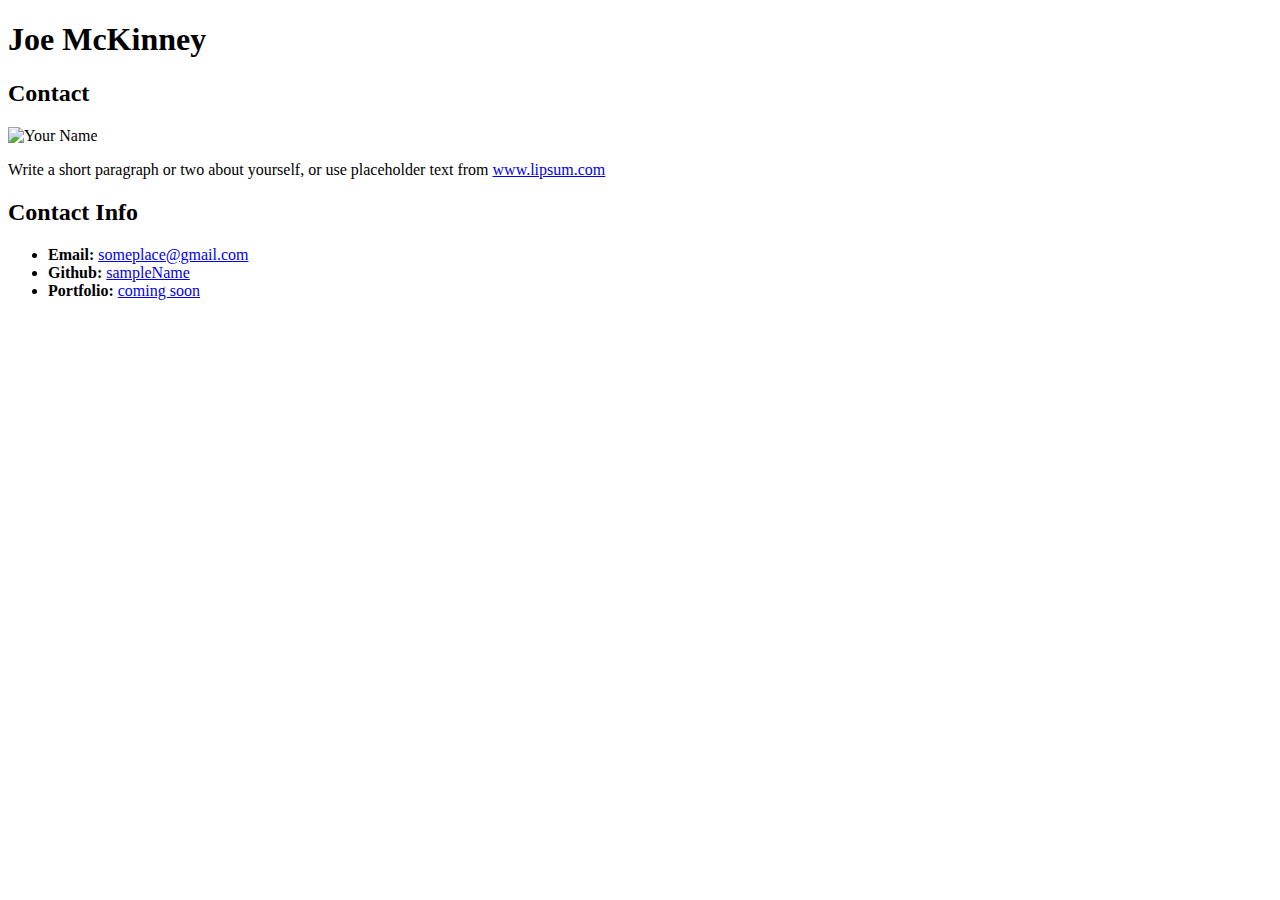
==== contact.html @ d0cce69b "before rapid changes" ====
<!DOCTYPE html>
<html lang="en-us">

<head>
  <meta charset="UTF-8">
  <title>Joe McKinney Contact</title>
  <link rel="stylesheet" type="text/css" href="C:\Users\Joe\Basic-Portfolio\assets\css\style.css">
</head>

<body>
  <header>
    <h1>Joe McKinney</h1>
  </header>

  <section>

    <section id="main-bio">

      <h2>Contact</h2>

      <img src="https://placehold.it/200x200" alt="Your Name" id="bio-image">

      <p>Write a short paragraph or two about yourself, or use placeholder text from <a href="http://www.lipsum.com/">www.lipsum.com</a></p>
    </section>

    <section id="contact-info">
      <h2>Contact Info</h2>
      <ul>
        <li><strong>Email:</strong> <a href="#">someplace@gmail.com</a></li>
        <li><strong>Github:</strong> <a href="#">sampleName</a></li>
        <li><strong>Portfolio:</strong> <a href="#">coming soon</a></li>
      </ul>
    </section>
  </section>

</body>

</html>
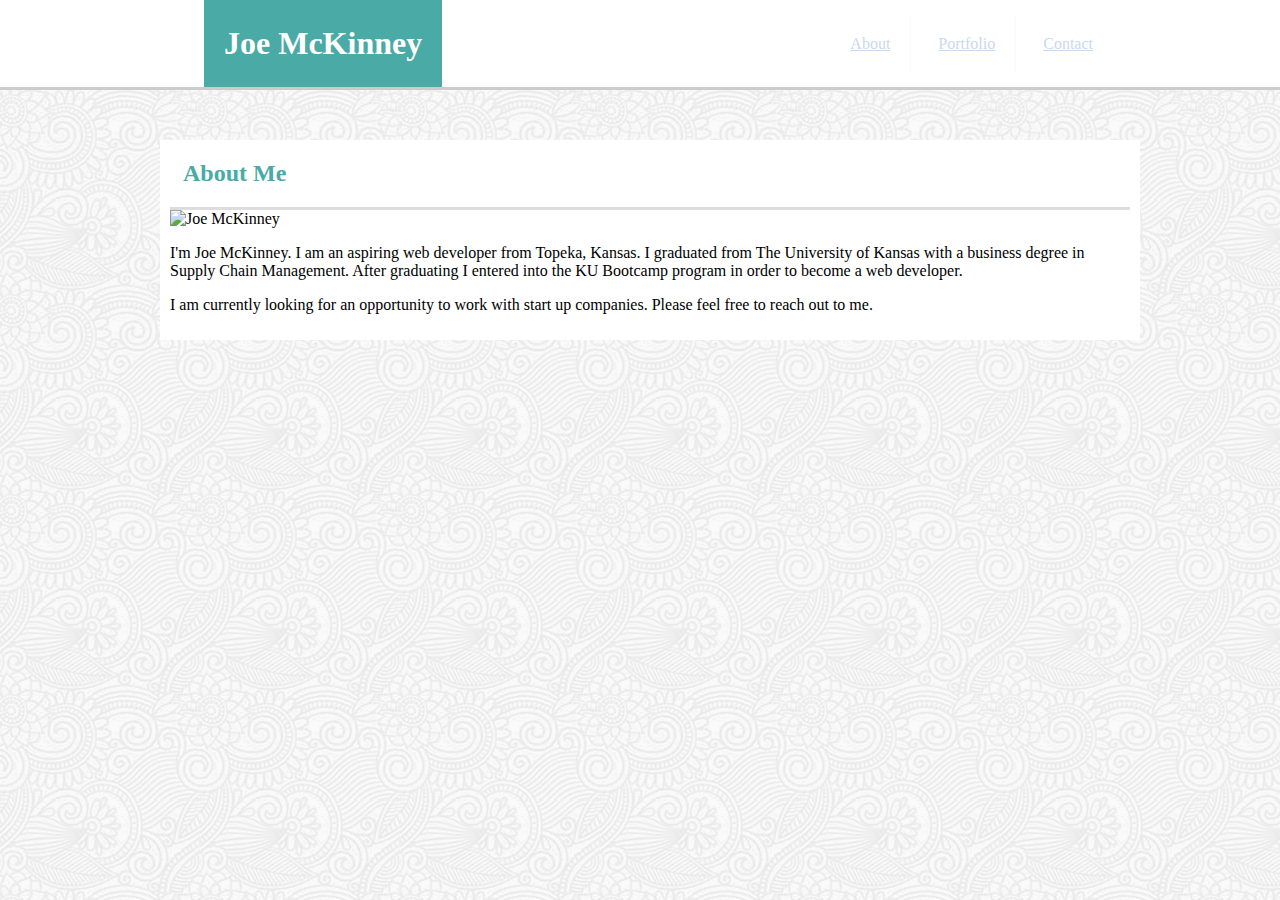
==== commit bed95708: "before using reset" ====
--- a/contact.html
+++ b/contact.html
@@ -3,35 +3,38 @@
 
 <head>
   <meta charset="UTF-8">
-  <title>Joe McKinney Contact</title>
-  <link rel="stylesheet" type="text/css" href="C:\Users\Joe\Basic-Portfolio\assets\css\style.css">
+  <title>Joe McKinney Basic Portfolio</title>
+
+  <link rel="stylesheet" type="text/css" href="assets\css\style.css">
 </head>
 
 <body>
-  <header>
+  <section class="header-nav">
+  
     <h1>Joe McKinney</h1>
-  </header>
 
-  <section>
+    <nav>
+      <ul>
+        <li id="border-right"><a href="index.html">About</a></li>
+        <li id="border-right"><a href="portfolio.html">Portfolio</a></li>
+        <li><a href="contact.html">Contact</a></li>
+      </ul>
+    </nav>
 
-    <section id="main-bio">
+</section class="about-me">
 
-      <h2>Contact</h2>
+  <div id="width">
+    <section id="main">
 
-      <img src="https://placehold.it/200x200" alt="Your Name" id="bio-image">
+      <h2>About Me</h2>
+      <div id="border">
+      <img src="https://placehold.it/200x200" alt="Joe McKinney" id="bio-image">
 
-      <p>Write a short paragraph or two about yourself, or use placeholder text from <a href="http://www.lipsum.com/">www.lipsum.com</a></p>
+      <p>I'm Joe McKinney. I am an aspiring web developer from Topeka, Kansas. I graduated from The University of Kansas with a business degree in Supply Chain Management. After graduating I entered into the KU Bootcamp program in order to become a web developer.</p>
+      <p>I am currently looking for an opportunity to work with start up companies. Please feel free to reach out to me.</p>
+      </div>
     </section>
-
-    <section id="contact-info">
-      <h2>Contact Info</h2>
-      <ul>
-        <li><strong>Email:</strong> <a href="#">someplace@gmail.com</a></li>
-        <li><strong>Github:</strong> <a href="#">sampleName</a></li>
-        <li><strong>Portfolio:</strong> <a href="#">coming soon</a></li>
-      </ul>
-    </section>
-  </section>
+  </div>
 
 </body>
 
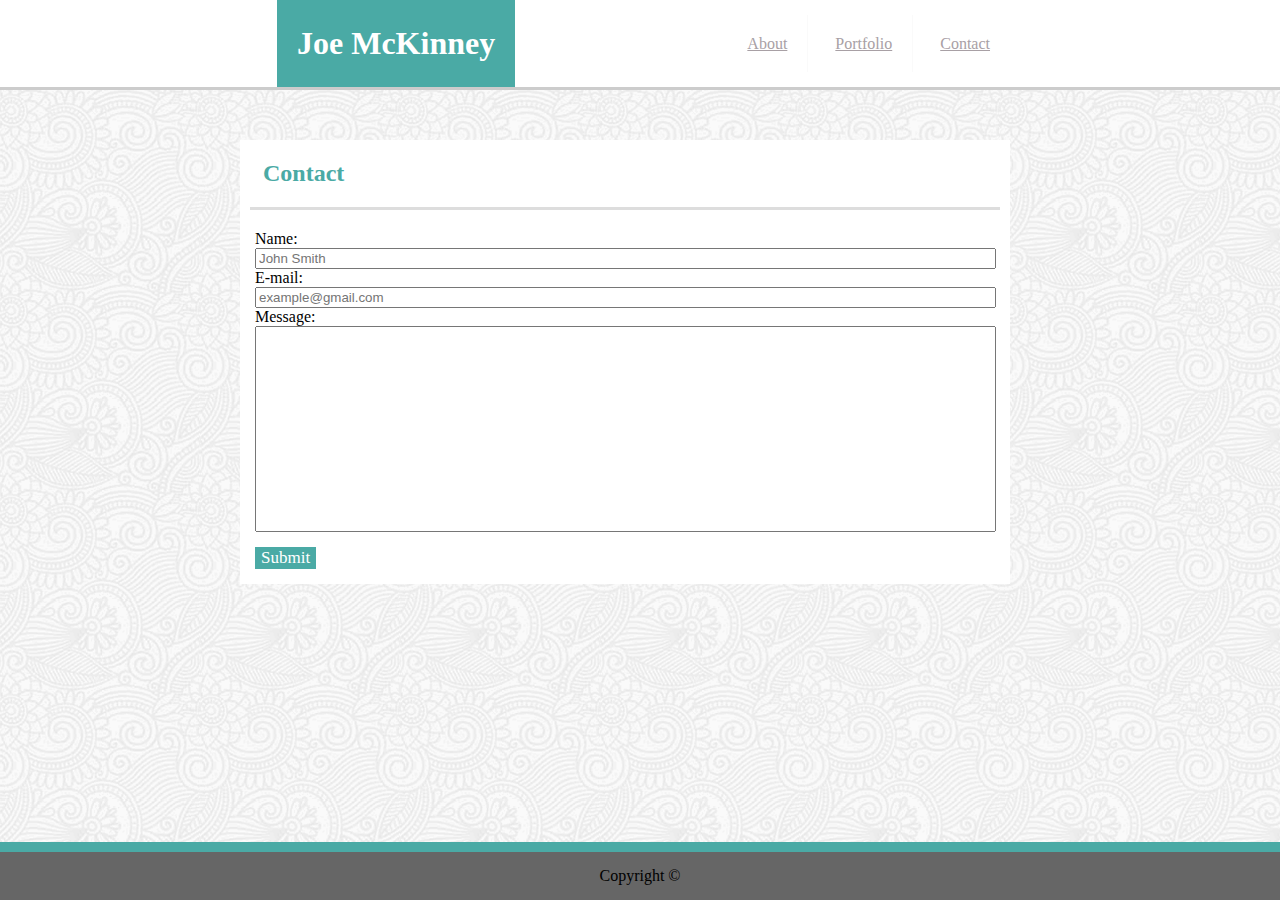
==== commit ffdbc792: "need work on images" ====
--- a/contact.html
+++ b/contact.html
@@ -3,38 +3,46 @@
 
 <head>
   <meta charset="UTF-8">
-  <title>Joe McKinney Basic Portfolio</title>
-
+  <title>Contact</title>
+  <link rel="stylesheet" type="text/css" href="assets\css\reset.css">
   <link rel="stylesheet" type="text/css" href="assets\css\style.css">
 </head>
 
 <body>
   <section class="header-nav">
   
-    <h1>Joe McKinney</h1>
+    <h1 id="contact_h1">Joe McKinney</h1>
 
-    <nav>
+    <nav id="contact_nav">
       <ul>
-        <li id="border-right"><a href="index.html">About</a></li>
-        <li id="border-right"><a href="portfolio.html">Portfolio</a></li>
-        <li><a href="contact.html">Contact</a></li>
+        <li id="border-right"> <a href="index.html">About</a></li>
+        <li id="border-right"> <a href="portfolio.html">Portfolio</a></li>
+        <li> <a href="contact.html">Contact</a></li>
       </ul>
     </nav>
+    </section>
+    
+  <div id="width">
+    <section id="main_contact">
 
-</section class="about-me">
+      <h2>Contact</h2>
+      <form action="">
+            Name:<br>
+            <input type="text" placeholder="John Smith" name="name"><br>
+            E-mail:<br>
 
-  <div id="width">
-    <section id="main">
+            <input type="text" placeholder="example@gmail.com" name="email"><br>
+            Message:<br>
 
-      <h2>About Me</h2>
-      <div id="border">
-      <img src="https://placehold.it/200x200" alt="Joe McKinney" id="bio-image">
+            <input id="big_message_box" type="text" name="message"><br>
 
-      <p>I'm Joe McKinney. I am an aspiring web developer from Topeka, Kansas. I graduated from The University of Kansas with a business degree in Supply Chain Management. After graduating I entered into the KU Bootcamp program in order to become a web developer.</p>
-      <p>I am currently looking for an opportunity to work with start up companies. Please feel free to reach out to me.</p>
-      </div>
+            <input id="submit_button" type="submit" value="Submit">
+
+      </form>
     </section>
   </div>
+
+  <footer>Copyright ©</footer>
 
 </body>
 
